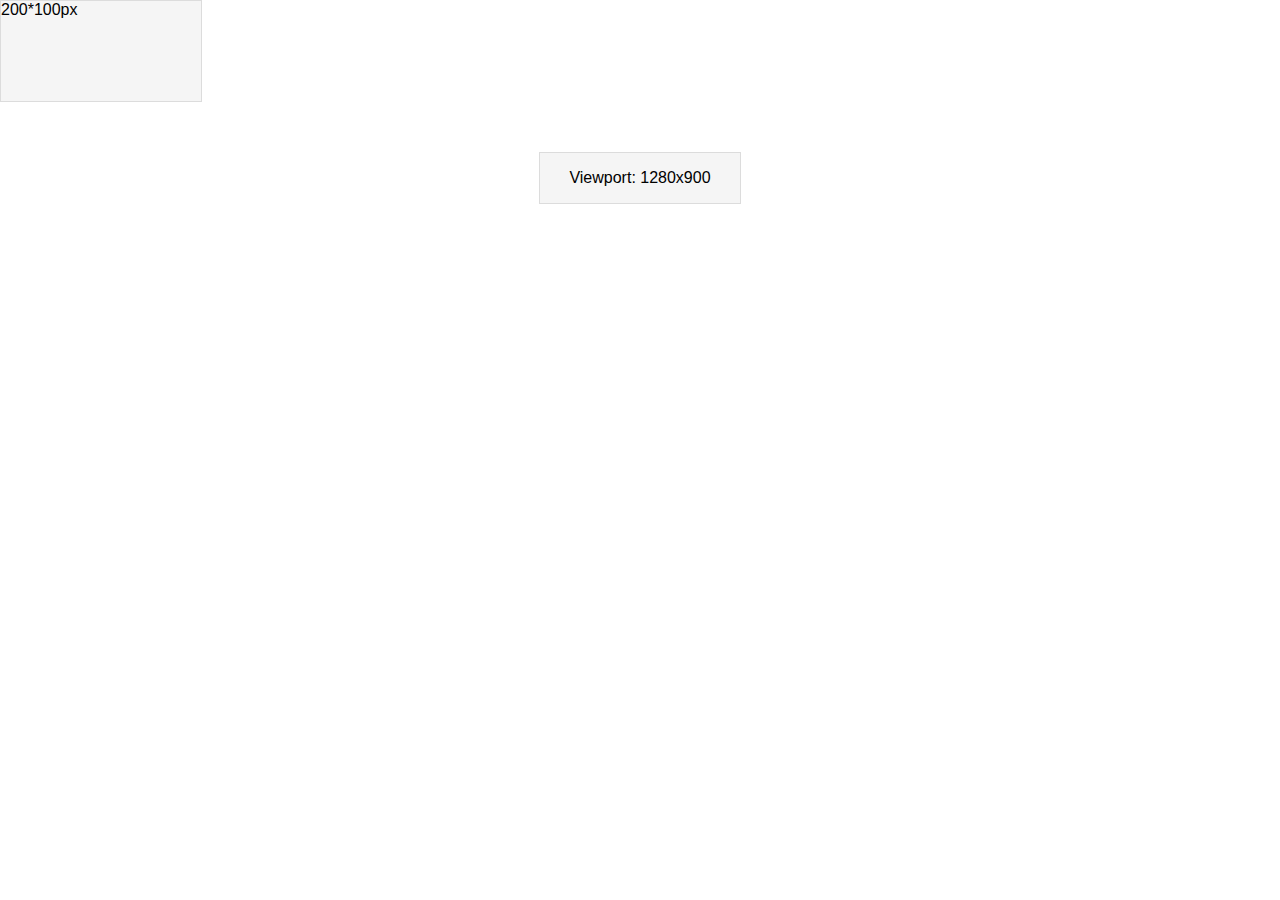
==== index.html @ 3697209d "add js" ====
<!DOCTYPE html>
<html>

  <head>
    <style>
    body {
      background-color: #fff;
      margin: 0;
      padding: 0;
      font-family: sans-serif;
    }
    div {
      background: #F5F5F5;
      margin: 0px 0px 10px 0px;
      border: 1px solid Gainsboro;
    }
    div#log {
      margin: 50px auto 0;
      width: 200px;
    }
    </style>
    <script>
    var w = Math.max(document.documentElement.clientWidth, window.innerWidth || 0);
    var h = Math.max(document.documentElement.clientHeight, window.innerHeight || 0);
    </script>
  </head>
  <body>
    <div style="width: 200px; height: 100px;">200*100px</div>
    <!-- <div style="width: 1000px; height: 100px;">1000*100px</div> -->
    <div id="log"></div>
  <script>
    document.getElementById("log").innerHTML = '<p style="text-align: center">Viewport: '+w+'x'+ h+'</p>';
  </script>
  </body>

</html>
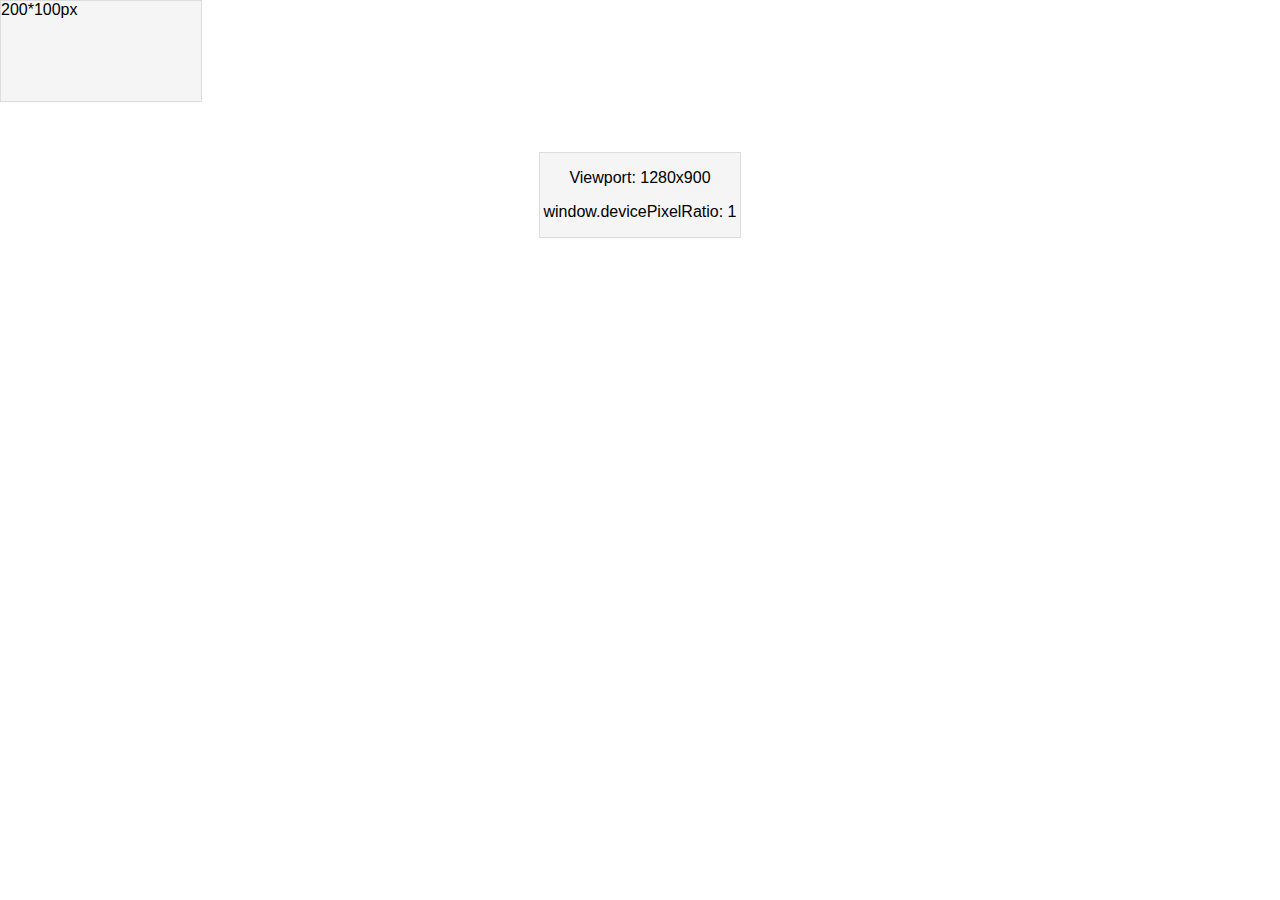
==== commit 1895e142: "pixel ratio" ====
--- a/index.html
+++ b/index.html
@@ -22,6 +22,7 @@
     <script>
     var w = Math.max(document.documentElement.clientWidth, window.innerWidth || 0);
     var h = Math.max(document.documentElement.clientHeight, window.innerHeight || 0);
+    var devicePixelRatio = window.devicePixelRatio;
     </script>
   </head>
   <body>
@@ -29,7 +30,7 @@
     <!-- <div style="width: 1000px; height: 100px;">1000*100px</div> -->
     <div id="log"></div>
   <script>
-    document.getElementById("log").innerHTML = '<p style="text-align: center">Viewport: '+w+'x'+ h+'</p>';
+    document.getElementById("log").innerHTML = '<p style="text-align: center">Viewport: '+w+'x'+ h+'</p><p style="text-align: center">window.devicePixelRatio: '+devicePixelRatio+'</p>';
   </script>
   </body>
 
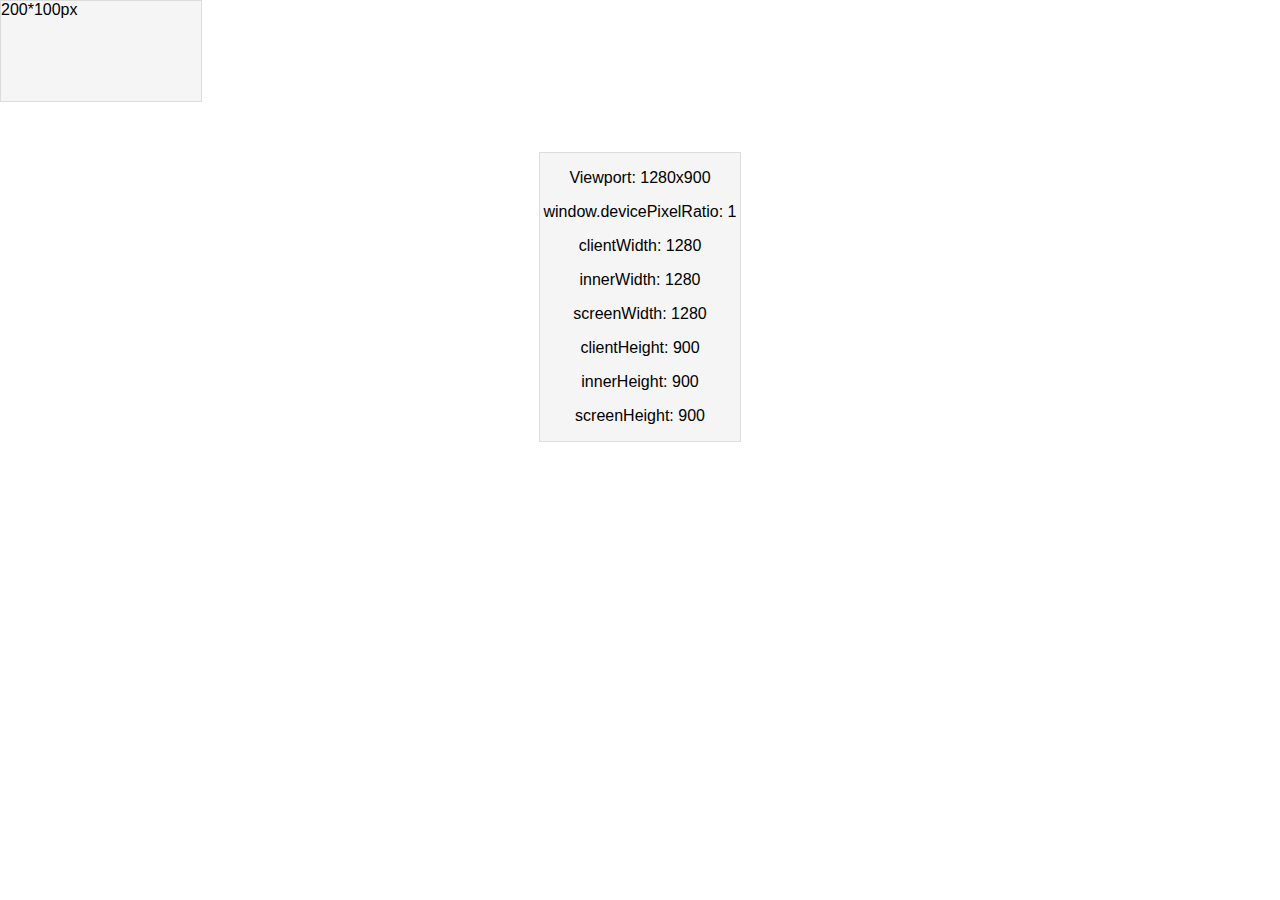
==== commit fe4a6967: "screenWidth" ====
--- a/index.html
+++ b/index.html
@@ -22,7 +22,13 @@
     <script>
     var w = Math.max(document.documentElement.clientWidth, window.innerWidth || 0);
     var h = Math.max(document.documentElement.clientHeight, window.innerHeight || 0);
+    var clientWidth = document.documentElement.clientWidth;
+    var clientHeight = document.documentElement.clientHeight;
+    var innerWidth = window.innerWidth;
+    var innerHeight = window.innerHeight;
     var devicePixelRatio = window.devicePixelRatio;
+    var screenWidth = screen.width;
+    var screenHeight = screen.height;
     </script>
   </head>
   <body>
@@ -30,7 +36,14 @@
     <!-- <div style="width: 1000px; height: 100px;">1000*100px</div> -->
     <div id="log"></div>
   <script>
-    document.getElementById("log").innerHTML = '<p style="text-align: center">Viewport: '+w+'x'+ h+'</p><p style="text-align: center">window.devicePixelRatio: '+devicePixelRatio+'</p>';
+    document.getElementById("log").innerHTML = "<p style='text-align: center'>Viewport: "+w+"x"+ h+
+    "</p><p style='text-align: center'>window.devicePixelRatio: "+devicePixelRatio+"</p>"+
+    "</p><p style='text-align: center'>clientWidth: "+clientWidth+"</p>"+
+    "</p><p style='text-align: center'>innerWidth: "+innerWidth+"</p>"+
+    "</p><p style='text-align: center'>screenWidth: "+screenWidth+"</p>"+
+    "</p><p style='text-align: center'>clientHeight: "+clientHeight+"</p>"+
+    "</p><p style='text-align: center'>innerHeight: "+innerHeight+"</p>"+
+    "</p><p style='text-align: center'>screenHeight: "+screenHeight+"</p>";
   </script>
   </body>
 
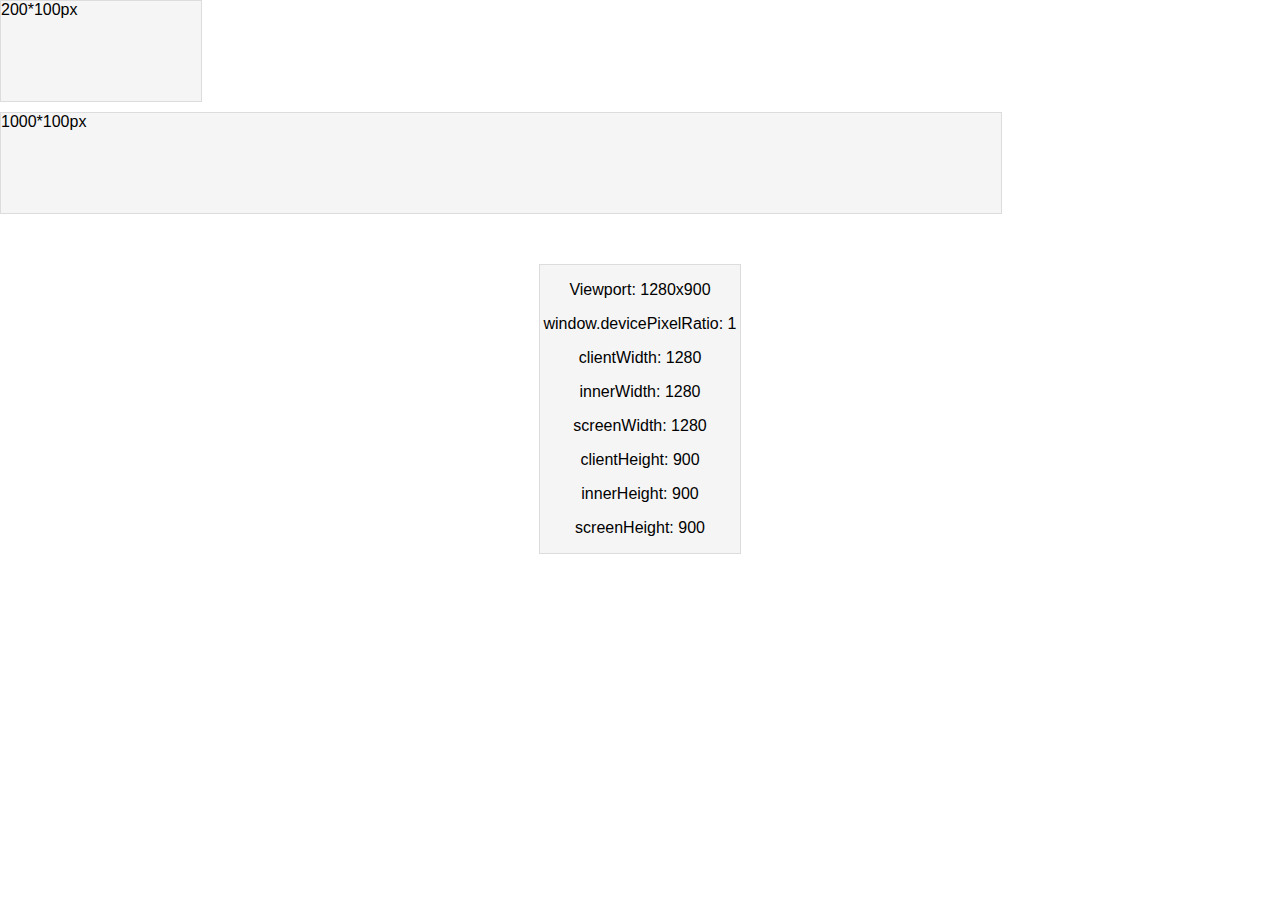
==== commit 43e77b7e: "div" ====
--- a/index.html
+++ b/index.html
@@ -2,7 +2,36 @@
 <html>
 
   <head>
-    <style>
+    <link rel="stylesheet" type="text/css" href="style.css">
+    <script>
+    var w = Math.max(document.documentElement.clientWidth, window.innerWidth || 0);
+    var h = Math.max(document.documentElement.clientHeight, window.innerHeight || 0);
+    var clientWidth = document.documentElement.clientWidth;
+    var clientHeight = document.documentElement.clientHeight;
+    var innerWidth = window.innerWidth;
+    var innerHeight = window.innerHeight;
+    var devicePixelRatio = window.devicePixelRatio;
+    var screenWidth = screen.width;
+    var screenHeight = screen.height;
+    </script>
+  </head>
+  <body>
+    <div style="width: 200px; height: 100px;">200*100px</div>
+    <div style="width: 1000px; height: 100px;">1000*100px</div>
+    <div id="log"></div>
+  <script>
+    document.getElementById("log").innerHTML = "<p style='text-align: center'>Viewport: "+w+"x"+ h+
+    "</p><p style='text-align: center'>window.devicePixelRatio: "+devicePixelRatio+"</p>"+
+    "</p><p style='text-align: center'>clientWidth: "+clientWidth+"</p>"+
+    "</p><p style='text-align: center'>innerWidth: "+innerWidth+"</p>"+
+    "</p><p style='text-align: center'>screenWidth: "+screenWidth+"</p>"+
+    "</p><p style='text-align: center'>clientHeight: "+clientHeight+"</p>"+
+    "</p><p style='text-align: center'>innerHeight: "+innerHeight+"</p>"+
+    "</p><p style='text-align: center'>screenHeight: "+screenHeight+"</p>";
+  </script>
+  </body>
+
+  <!--<style>
     body {
       background-color: #fff;
       margin: 0;
@@ -18,33 +47,7 @@
       margin: 50px auto 0;
       width: 200px;
     }
-    </style>
-    <script>
-    var w = Math.max(document.documentElement.clientWidth, window.innerWidth || 0);
-    var h = Math.max(document.documentElement.clientHeight, window.innerHeight || 0);
-    var clientWidth = document.documentElement.clientWidth;
-    var clientHeight = document.documentElement.clientHeight;
-    var innerWidth = window.innerWidth;
-    var innerHeight = window.innerHeight;
-    var devicePixelRatio = window.devicePixelRatio;
-    var screenWidth = screen.width;
-    var screenHeight = screen.height;
-    </script>
-  </head>
-  <body>
-    <div style="width: 200px; height: 100px;">200*100px</div>
-    <!-- <div style="width: 1000px; height: 100px;">1000*100px</div> -->
-    <div id="log"></div>
-  <script>
-    document.getElementById("log").innerHTML = "<p style='text-align: center'>Viewport: "+w+"x"+ h+
-    "</p><p style='text-align: center'>window.devicePixelRatio: "+devicePixelRatio+"</p>"+
-    "</p><p style='text-align: center'>clientWidth: "+clientWidth+"</p>"+
-    "</p><p style='text-align: center'>innerWidth: "+innerWidth+"</p>"+
-    "</p><p style='text-align: center'>screenWidth: "+screenWidth+"</p>"+
-    "</p><p style='text-align: center'>clientHeight: "+clientHeight+"</p>"+
-    "</p><p style='text-align: center'>innerHeight: "+innerHeight+"</p>"+
-    "</p><p style='text-align: center'>screenHeight: "+screenHeight+"</p>";
-  </script>
-  </body>
+  </style>
+-->
 
 </html>
--- a/style.css
+++ b/style.css
@@ -0,0 +1,15 @@
+body {
+  background-color: #fff;
+  margin: 0;
+  padding: 0;
+  font-family: sans-serif;
+}
+div {
+  background: #F5F5F5;
+  margin: 0px 0px 10px 0px;
+  border: 1px solid Gainsboro;
+}
+div#log {
+  margin: 50px auto 0;
+  width: 200px;
+}
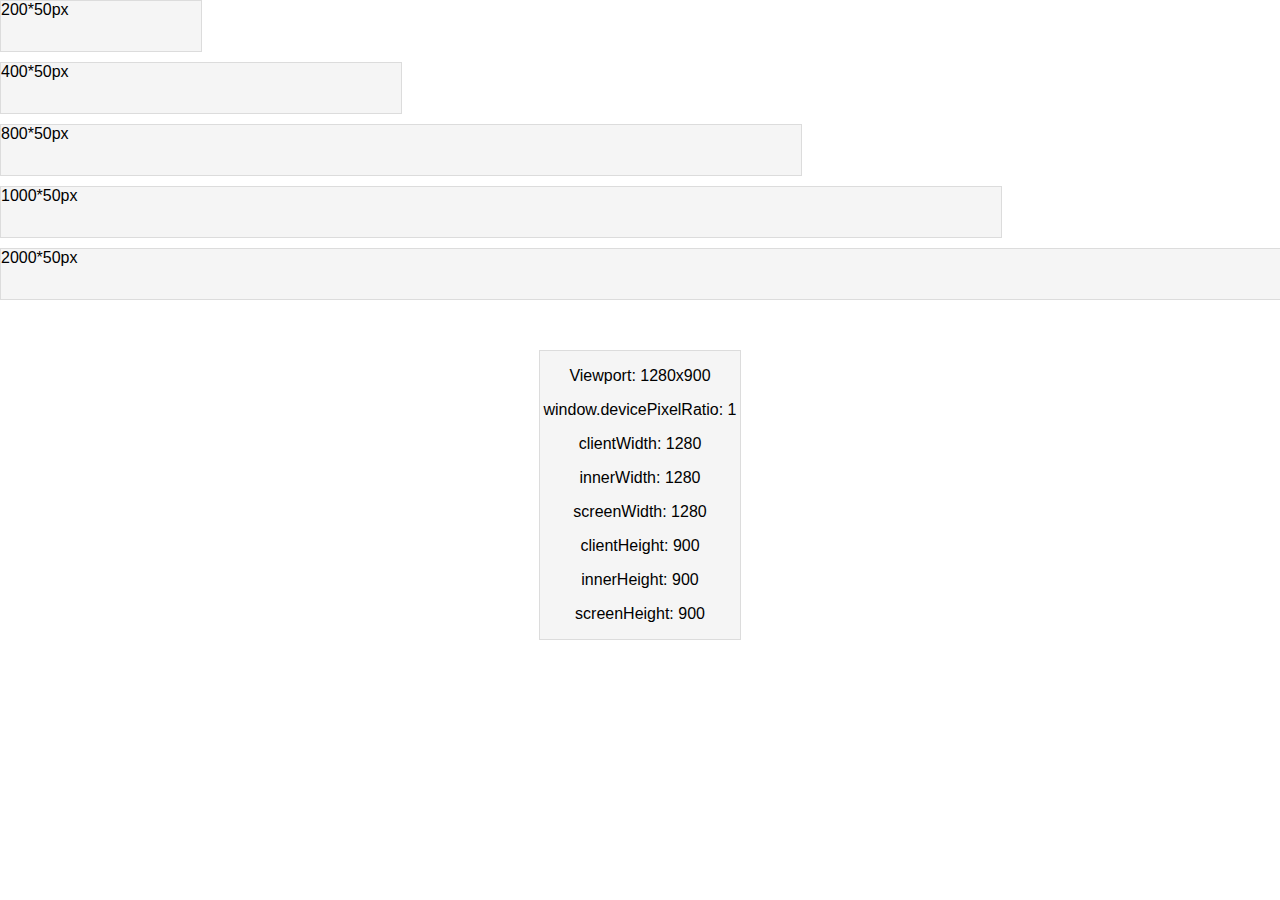
==== commit 0dd6adb9: "div" ====
--- a/index.html
+++ b/index.html
@@ -16,8 +16,11 @@
     </script>
   </head>
   <body>
-    <div style="width: 200px; height: 100px;">200*100px</div>
-    <div style="width: 1000px; height: 100px;">1000*100px</div>
+    <div style="width: 200px; height: 50px;">200*50px</div>
+    <div style="width: 400px; height: 50px;">400*50px</div>
+    <div style="width: 800px; height: 50px;">800*50px</div>
+    <div style="width: 1000px; height: 50px;">1000*50px</div>
+    <div style="width: 2000px; height: 50px;">2000*50px</div>
     <div id="log"></div>
   <script>
     document.getElementById("log").innerHTML = "<p style='text-align: center'>Viewport: "+w+"x"+ h+
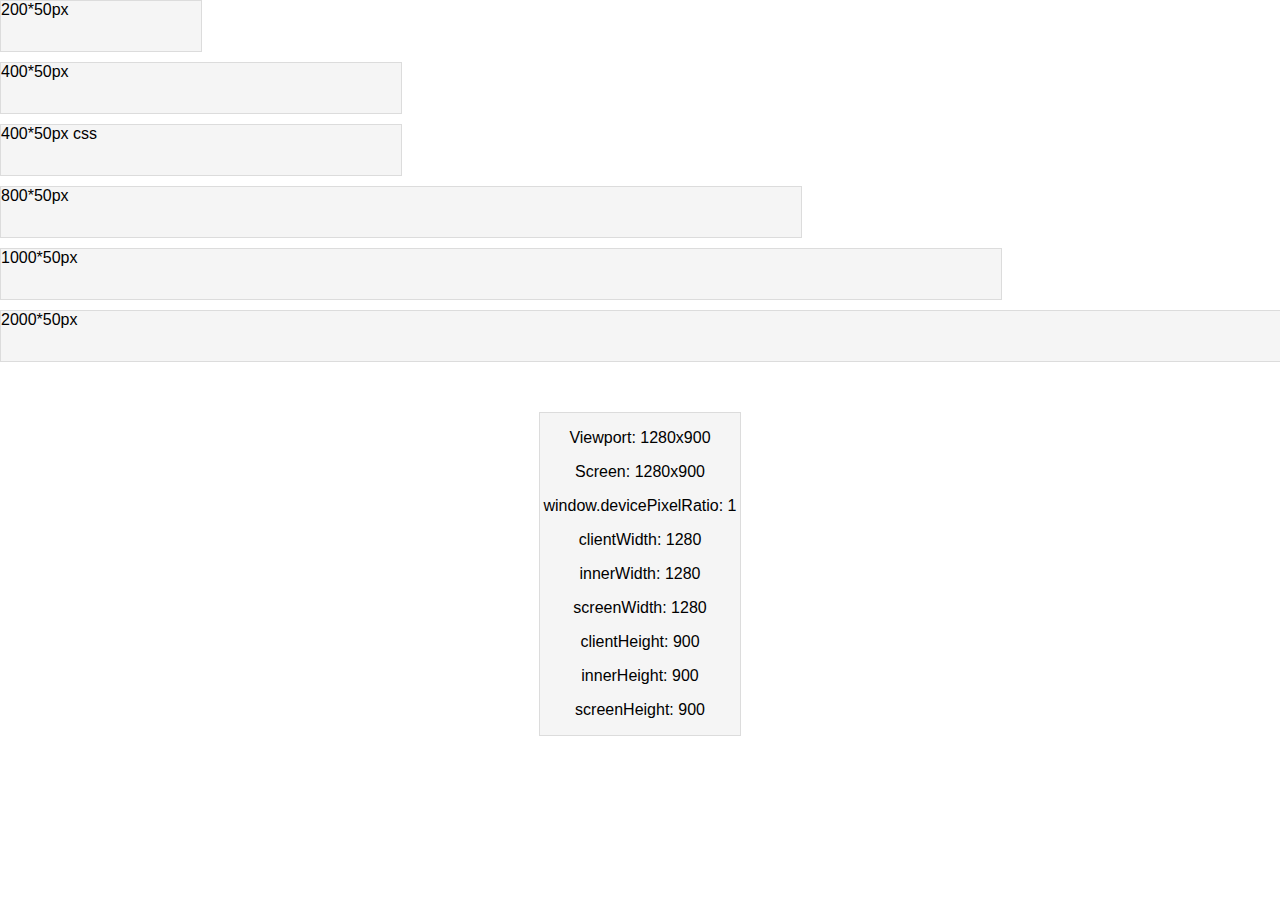
==== commit 13148e2f: "css generated div" ====
--- a/index.html
+++ b/index.html
@@ -18,13 +18,16 @@
   <body>
     <div style="width: 200px; height: 50px;">200*50px</div>
     <div style="width: 400px; height: 50px;">400*50px</div>
+    <div id="quattrocento">400*50px css</div>
     <div style="width: 800px; height: 50px;">800*50px</div>
     <div style="width: 1000px; height: 50px;">1000*50px</div>
     <div style="width: 2000px; height: 50px;">2000*50px</div>
     <div id="log"></div>
   <script>
-    document.getElementById("log").innerHTML = "<p style='text-align: center'>Viewport: "+w+"x"+ h+
-    "</p><p style='text-align: center'>window.devicePixelRatio: "+devicePixelRatio+"</p>"+
+    document.getElementById("log").innerHTML =
+    "<p style='text-align: center'>Viewport: "+w+"x"+ h+"</p>"+
+    "<p style='text-align: center'>Screen: "+screenWidth+"x"+ screenHeight+"</p>"+
+    "<p style='text-align: center'>window.devicePixelRatio: "+devicePixelRatio+"</p>"+
     "</p><p style='text-align: center'>clientWidth: "+clientWidth+"</p>"+
     "</p><p style='text-align: center'>innerWidth: "+innerWidth+"</p>"+
     "</p><p style='text-align: center'>screenWidth: "+screenWidth+"</p>"+
--- a/style.css
+++ b/style.css
@@ -9,6 +9,10 @@
   margin: 0px 0px 10px 0px;
   border: 1px solid Gainsboro;
 }
+div#quattrocento {
+  width: 400px;
+  height: 50px;
+}
 div#log {
   margin: 50px auto 0;
   width: 200px;
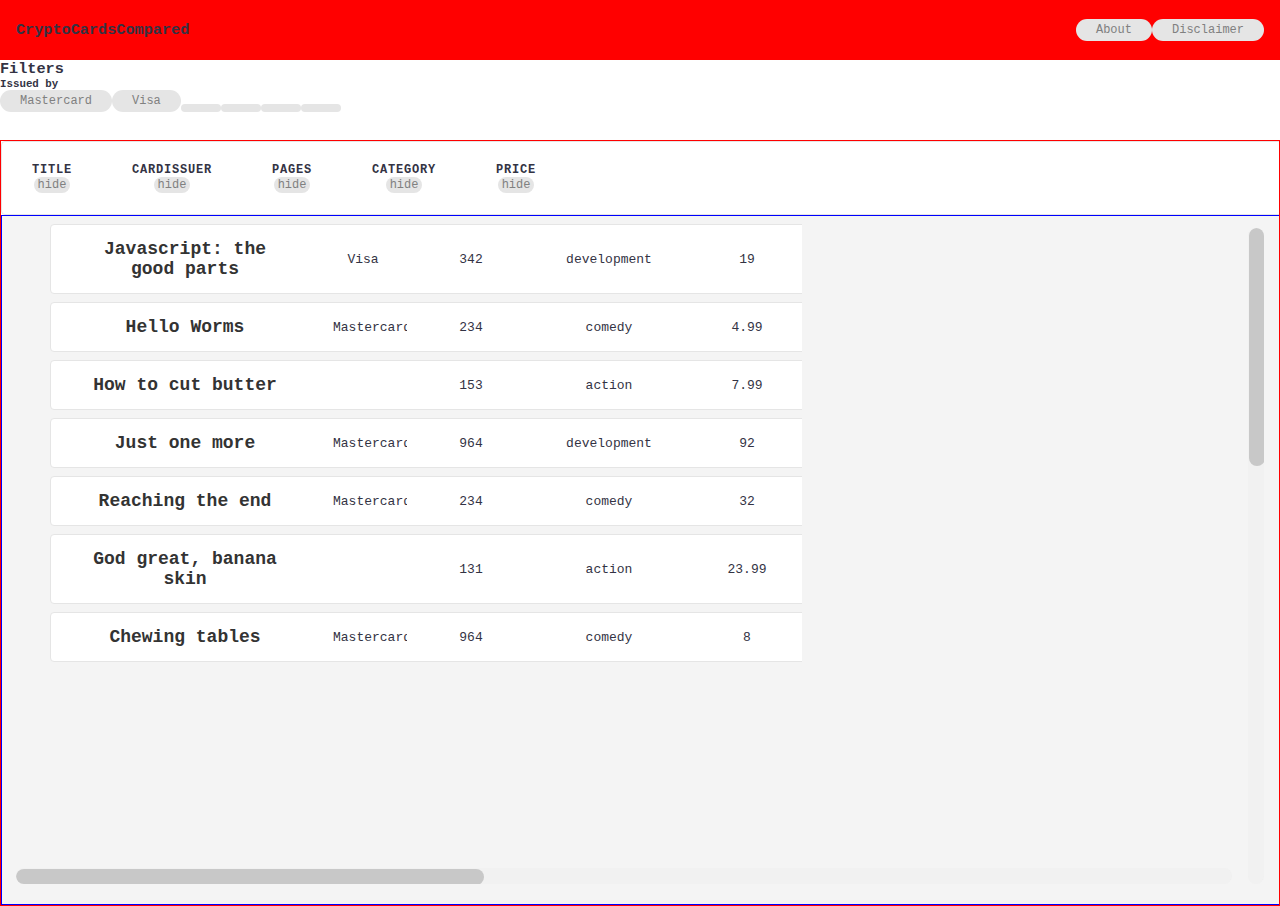
==== commit 86a48edb: "CCC First Commit" ====
--- a/index.html
+++ b/index.html
@@ -1,59 +1,13 @@
 <!DOCTYPE html>
 <html>
-
   <head>
-    <link rel="stylesheet" type="text/css" href="style.css">
-    <script>
-    var w = Math.max(document.documentElement.clientWidth, window.innerWidth || 0);
-    var h = Math.max(document.documentElement.clientHeight, window.innerHeight || 0);
-    var clientWidth = document.documentElement.clientWidth;
-    var clientHeight = document.documentElement.clientHeight;
-    var innerWidth = window.innerWidth;
-    var innerHeight = window.innerHeight;
-    var devicePixelRatio = window.devicePixelRatio;
-    var screenWidth = screen.width;
-    var screenHeight = screen.height;
-    </script>
+    <meta name="viewport" content="width=device-width, initial-scale=1">
+    <link rel="stylesheet" href="/style/style.css">
+    <!-- <link rel="stylesheet" href="https://cdn.rawgit.com/twbs/bootstrap/48938155eb24b4ccdde09426066869504c6dab3c/dist/css/bootstrap.min.css"> -->
+    <!-- <script src="https://maps.googleapis.com/maps/api/js"></script> -->
   </head>
   <body>
-    <div style="width: 200px; height: 50px;">200*50px</div>
-    <div style="width: 400px; height: 50px;">400*50px</div>
-    <div id="quattrocento">400*50px css</div>
-    <div style="width: 800px; height: 50px;">800*50px</div>
-    <div style="width: 1000px; height: 50px;">1000*50px</div>
-    <div style="width: 2000px; height: 50px;">2000*50px</div>
-    <div id="log"></div>
-  <script>
-    document.getElementById("log").innerHTML =
-    "<p style='text-align: center'>Viewport: "+w+"x"+ h+"</p>"+
-    "<p style='text-align: center'>Screen: "+screenWidth+"x"+ screenHeight+"</p>"+
-    "<p style='text-align: center'>window.devicePixelRatio: "+devicePixelRatio+"</p>"+
-    "</p><p style='text-align: center'>clientWidth: "+clientWidth+"</p>"+
-    "</p><p style='text-align: center'>innerWidth: "+innerWidth+"</p>"+
-    "</p><p style='text-align: center'>screenWidth: "+screenWidth+"</p>"+
-    "</p><p style='text-align: center'>clientHeight: "+clientHeight+"</p>"+
-    "</p><p style='text-align: center'>innerHeight: "+innerHeight+"</p>"+
-    "</p><p style='text-align: center'>screenHeight: "+screenHeight+"</p>";
-  </script>
+    <div class="container"></div>
   </body>
-
-  <!--<style>
-    body {
-      background-color: #fff;
-      margin: 0;
-      padding: 0;
-      font-family: sans-serif;
-    }
-    div {
-      background: #F5F5F5;
-      margin: 0px 0px 10px 0px;
-      border: 1px solid Gainsboro;
-    }
-    div#log {
-      margin: 50px auto 0;
-      width: 200px;
-    }
-  </style>
--->
-
+  <script src="/bundle.js"></script>
 </html>
--- a/style/style.css
+++ b/style/style.css
@@ -0,0 +1,37 @@
+/*@import './scroll-area"*/
+
+/*@import "simple-area";*/
+
+* {
+  margin: 0;
+  overflow: hidden;
+  font-family: monospace;
+  color: #334;
+  /*background: #f6f9fa;*/
+}
+
+/*.area{
+    margin: 0 auto;
+    width: 300px;
+    height: 300px;
+    background: #e5e5e5;
+
+}*/
+/*.area .content{
+  width: 400px;
+
+}
+
+.area .content .item{
+  background: #82bb95;
+  width: 180px;
+  height: 70px;
+  margin: 10px;
+  float: left;
+  padding: 8px;
+  box-sizing: border-box;
+}*/
+
+/*.area ul{
+  width: 700px;
+}*/
